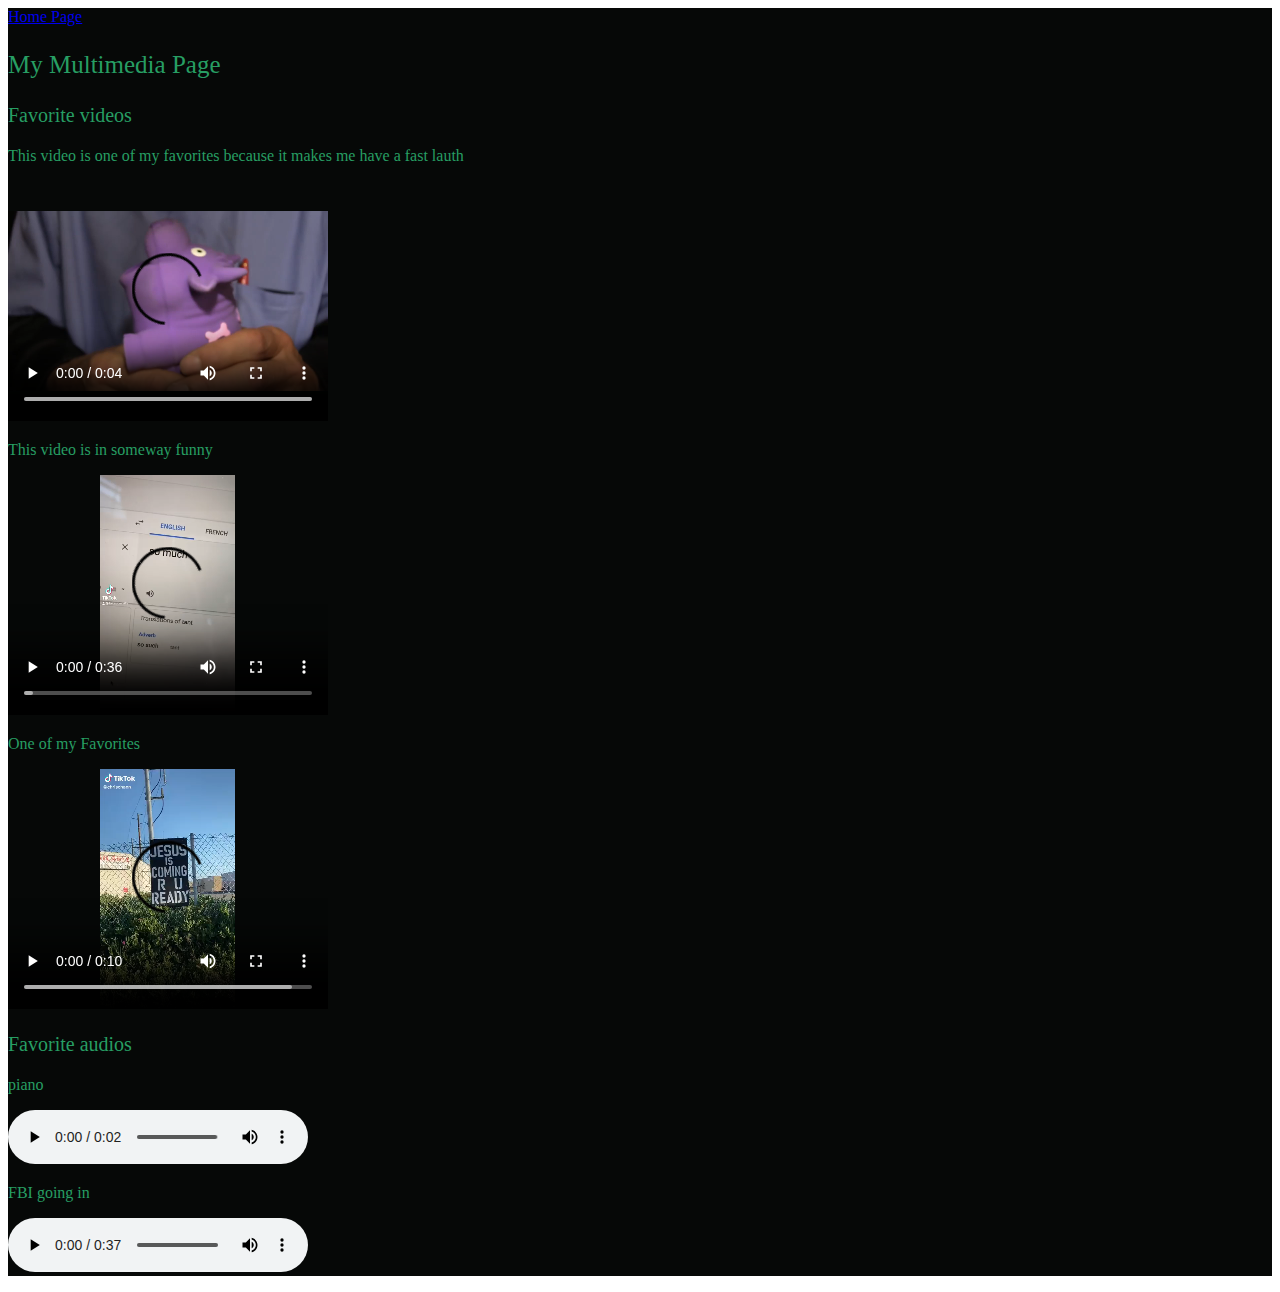
==== code/multimedia.html @ 435ea373 "4/28/2021" ====
<!DOCTYPE html>
<html>
    <head>
      <title>My Multimedia Page</title>
      <link type="text/css"
              rel="stylesheet"
              href="../style.css">
    </head>

    <body>
      <div class="black">
        <a href="../index.html">Home Page</a>
        <p class="spo">My Multimedia Page</p>

        <p class="spot">Favorite videos</p>

        <p>This video is one of my favorites because it makes me have a fast lauth</p>

        <video Width="320"
               height="240"
               controls>
          <source SRC="../video/oink.mp4"
                  type="video/mp4">
        </video>

        <p>This video is in someway funny</p>

        <video Width="320"
               height="240"
               controls>
          <source SRC="../video/french.mp4"
                  type="video/mp4">
        </video>

        <p>One of my Favorites</p>

        <video Width="320"
               height="240"
               controls>
          <source SRC="../video/coming.mp4"
                  type="video/mp4">
        </video>

        <p class="spot"> Favorite audios</p>

        <p>piano</p>

        <audio controls>
          <source SRC="../audio/hed.mp3"
                  type="audio/mp3">
        </audio>

        <p>FBI going in</p>

        <audio controls>
          <source SRC="../audio/fbi.mp3"
                  type="audio/mp3">
        </audio>

        <p>
      </div>
---- style.css ----
.black{background-color: #060807; color:#279E63}
table{color:orange;background-color:royalblue}
li{color:green}
h2{color:red}
h1{color:firebrick}
.p{color:purple}
h3{color:royalblue}
.spo{font-size: 25px}
.spot{font-size: 20px}
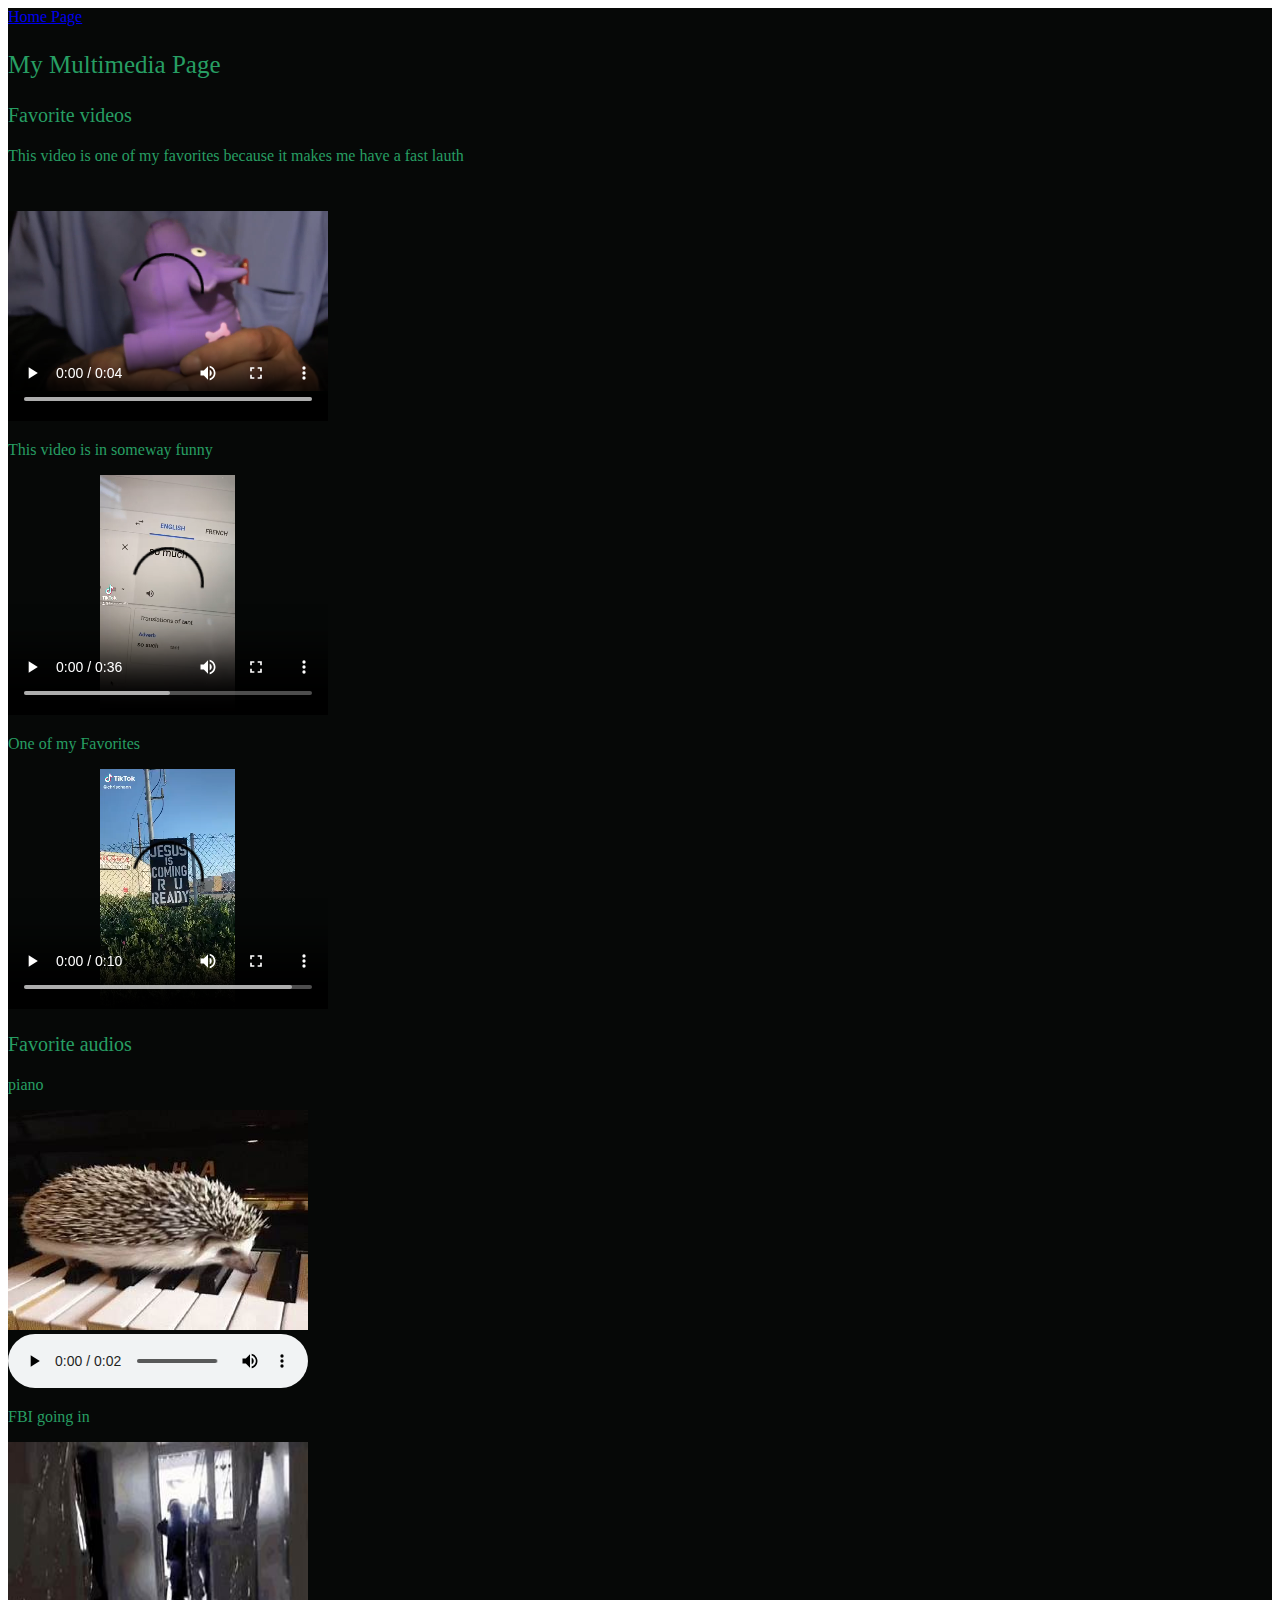
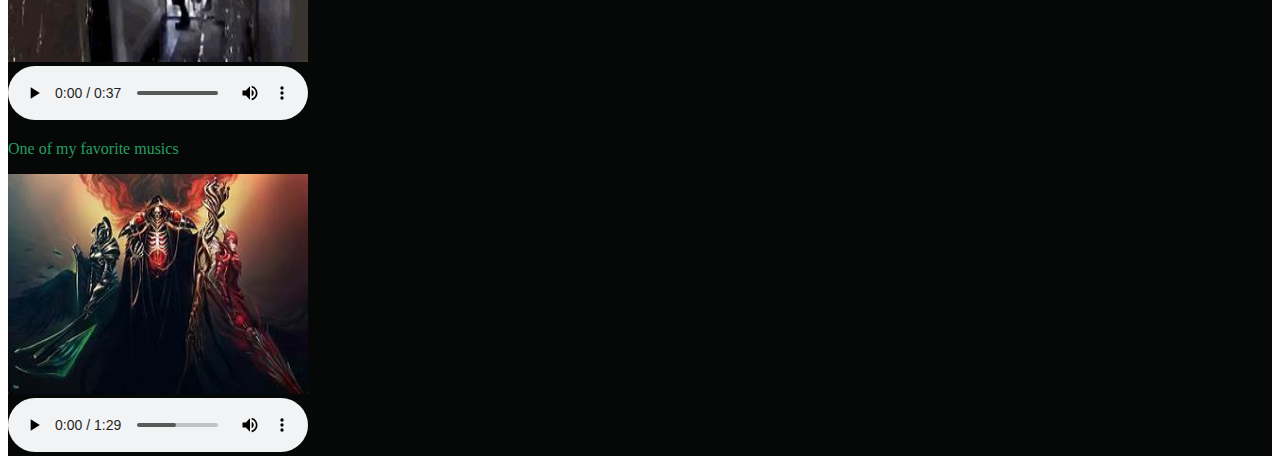
==== commit 983d3470: "finished" ====
--- a/code/multimedia.html
+++ b/code/multimedia.html
@@ -45,6 +45,10 @@
 
         <p>piano</p>
 
+        <img SRC="../images/piano.jpg"
+        Width="300"
+        height="220"><br>
+
         <audio controls>
           <source SRC="../audio/hed.mp3"
                   type="audio/mp3">
@@ -52,10 +56,27 @@
 
         <p>FBI going in</p>
 
+        <img SRC="../images/fbi.jpg"
+        width="300"
+        height="220"><br>
+
         <audio controls>
           <source SRC="../audio/fbi.mp3"
                   type="audio/mp3">
         </audio>
 
+        <p> One of my favorite musics</p>
+
+        <img SRC="../images/overlord.jpg"
+        Width="300"
+        height="220"><br>
+
+        <audio controls>
+          <source SRC="../audio/overlord.mp3"
+                  type="audio/mp3">
+        </audio>
+
         <p>
       </div>
+    </body>
+</html>
